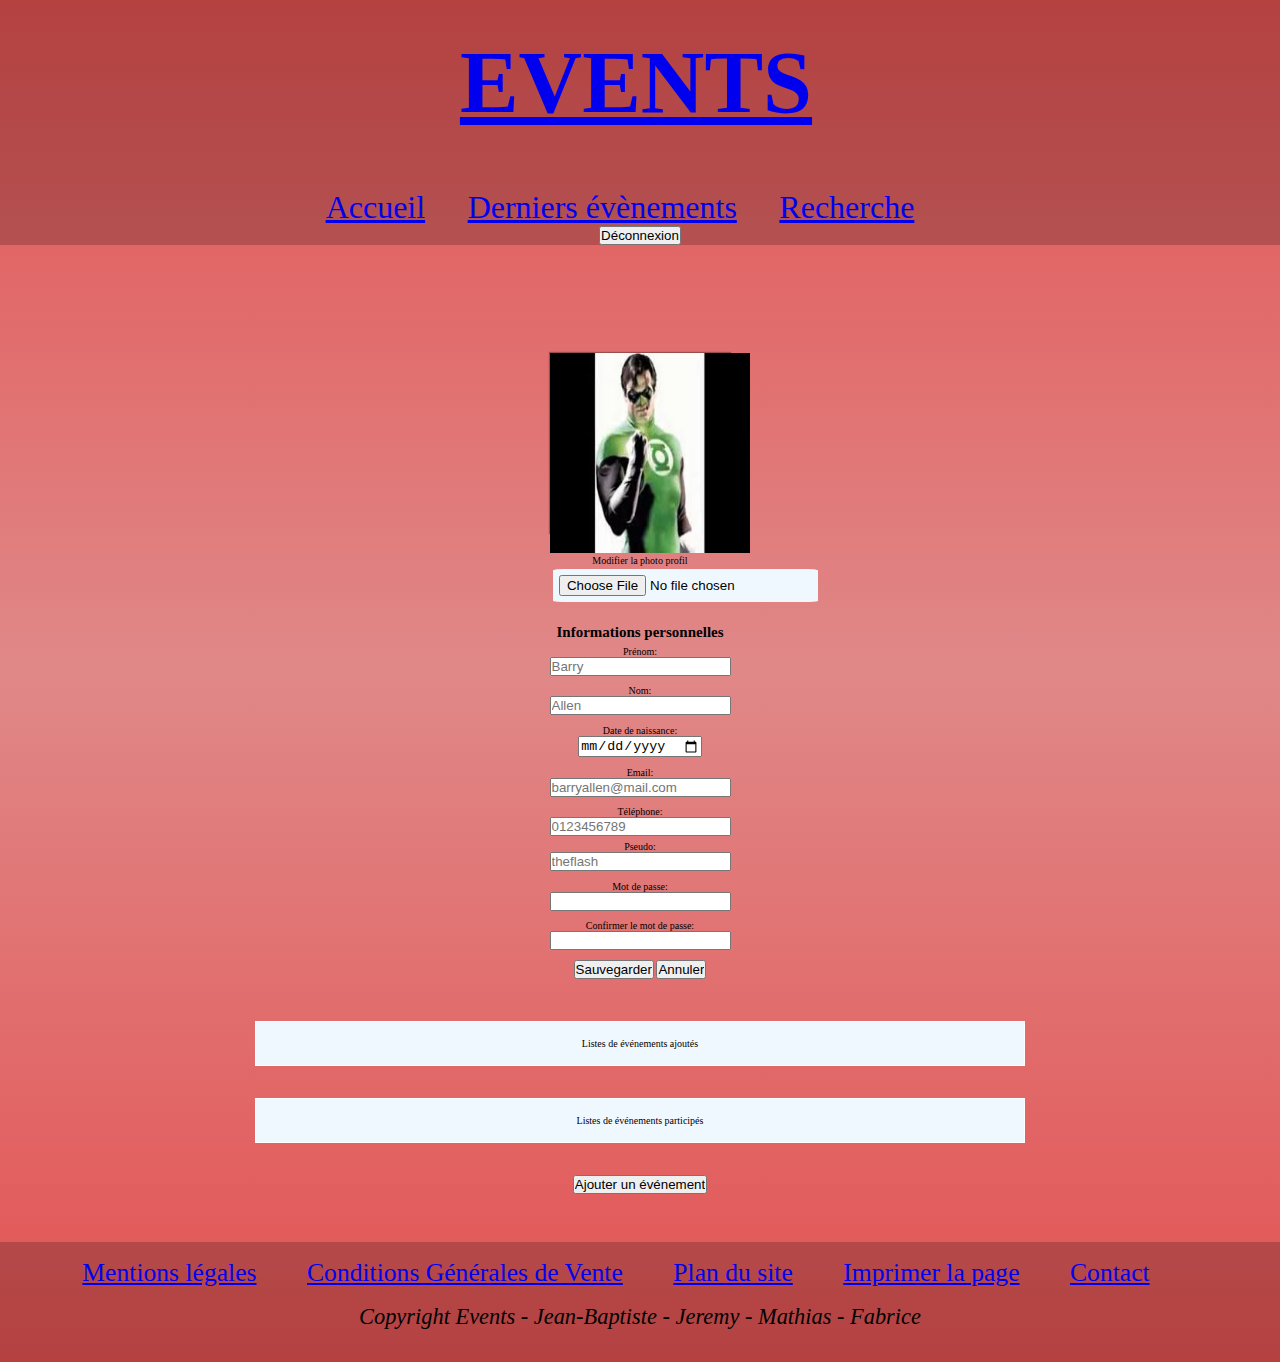
==== maquette_html/profil.html @ 63a2fde2 "premiere version" ====
<!DOCTYPE html>
<html>
<head>
  <meta charset="utf-8">
  <title>Events</title>
  <link rel="stylesheet" href="https://maxcdn.bootstrapcdn.com/font-awesome/4.5.0/css/font-awesome.min.css">
  <link rel="stylesheet" type="text/css" href="fancybox/jquery.fancybox.css">
  <link rel="stylesheet" type="text/css" href="css/style.css">
</head>

<body>
<header>

  <!-- Menu de navigation pour le format smartphone -->
  <nav id="mobile_nav">
    <h1><a href="#" title="Nom du site">Events</a></h1>
    <a href="#" title="Menu de navigation"><i class="fa fa-bars"></i></a>

    <ul id="nav_hide">
      <li><a href="index.html">Accueil</a></li>
      <li><a href="derniers_evenements.html">Derniers évènements</a></li>
      <li><a href="recherche.html">Recherche</a></li>
    </ul>
    <input class="btn logout_mobile" value="Déconnexion" type="reset">
  </nav>

  <!-- Menu de navigation pour les formats tablette/desktop -->
  <nav id="main_nav">
    <h1><a href="#">Events</a></h1>
    <ul>
      <li><a href="index.html">Accueil</a></li>
      <li><a href="derniers_evenements.html">Derniers évènements</a></li>
      <li><a href="recherche.html">Recherche</a></li>
    </ul>
    <input class="btn logout" value="Déconnexion" type="reset">
  </nav>
</header>

<main id="profil">
<div class="container" style="padding-top: 60px;">
  
  <div class="row">
    <!-- left column -->
    <div class="col-md-4 col-sm-6 col-xs-12">
      <div class="text-center" id="previewImage">
        <img src="img/greenlantern.jpg" class="avatar img-circle img-thumbnail" width="200px" height="200px" alt="photo profil">
        <p>Modifier la photo profil</p>
        <input type="file" class="text-center center-block well well-sm">
      </div>
    </div>
    <!-- edit form column -->
    <div class="col-md-8 col-sm-6 col-xs-12 personal-info">
      <h2>Informations personnelles</h2>
      <form class="form-horizontal" role="form">
        <div class="form-group">
          <label class="col-lg-3 control-label">Prénom:</label>
          <div class="col-lg-8">
            <input class="form-control" placeholder="Barry" type="text">
          </div>
        </div>
        <div class="form-group">
          <label class="col-lg-3 control-label">Nom:</label>
          <div class="col-lg-8">
            <input class="form-control" placeholder="Allen" type="text">
          </div>
        </div>
        <div class="form-group">
          <label class="col-lg-3 control-label">Date de naissance:</label>
          <div class="col-lg-8">
            <input class="form-control" placeholder="01/01/1990" type="date">
          </div>
        </div>
        <div class="form-group">
          <label class="col-lg-3 control-label">Email:</label>
          <div class="col-lg-8">
            <input class="form-control" placeholder="barryallen@mail.com" type="text">
          </div>
        </div>
        <div class="form-group">
          <label class="col-lg-3 control-label">Téléphone:</label>
          <div class="col-lg-8">
            <input class="form-control" placeholder="0123456789" type="text">
          </div>
        <div class="form-group">
          <label class="col-md-3 control-label">Pseudo:</label>
          <div class="col-lg-8">
            <input class="form-control" placeholder="theflash" type="text">
          </div>
        </div>
        <div class="form-group">
          <label class="col-md-3 control-label">Mot de passe:</label>
          <div class="col-lg-8">
            <input class="form-control" placeholder="" type="password">
          </div>
        </div>
        <div class="form-group">
          <label class="col-md-3 control-label">Confirmer le mot de passe:</label>
          <div class="col-lg-8">
            <input class="form-control" placeholder="" type="password">
          </div>
        </div>
        <div class="form-group">
          <label class="col-md-3 control-label"></label>
          <div class="save-cancel">
            <input class="btn btn-primary" value="Sauvegarder" type="button">
            <span></span>
            <input class="btn btn-default" value="Annuler" type="reset">
          </div>
        </div>
      </form>
    </div>
  </div>
  <div class="show-events">

    <div class="list-add-events">
      Listes de événements ajoutés
    </div>

<table class="add-events">
  <tr>
    <th>Date</th>
    <th>Capecité</th>   
    <th>Description</th>
    <th>Nombre de participants</th>
  </tr>
  <tr>
    <td>01/01/2012</td>
    <td>100</td>    
    <td>Spectacle</td>
    <td>70</td>
  </tr>
</table>

    <div class="list-past-events">
      Listes de événements participés
    </div>
<table class="past-events">
    <tr>
    <th>Date</th>
    <th>Capecité</th>   
    <th>Description</th>
    <th>Nombre de participants</th>
  </tr>
  <tr>
    <td>01/01/2012</td>
    <td>100</td>    
    <td>Spectacle</td>
    <td>70</td>
  </tr>
</table>

    <input class="btn btn-primary" value="Ajouter un événement" type="button">
  </div>
</div>
</main>

<footer>
  <ul>
    <li><a href="#">Mentions légales</a></li>
    <li><a href="#">Conditions Générales de Vente</a></li>
    <li><a href="#">Plan du site</a></li>
    <li><a href="#">Imprimer la page</a></li>
    <li><a href="#">Contact</a></li>
  </ul>
  <em>Copyright Events - Jean-Baptiste - Jeremy - Mathias - Fabrice</em>
</footer>

<!-- jQuery -->

<script src="https://code.jquery.com/jquery-1.12.3.min.js" integrity="sha256-aaODHAgvwQW1bFOGXMeX+pC4PZIPsvn2h1sArYOhgXQ=" crossorigin="anonymous"></script>
<!--<script src="http://code.jquery.com/jquery-1.10.2.js"></script>-->
<script type="text/javascript" src="fancybox/jquery.fancybox.pack.js"></script>

<!-- JS -->

<script type="text/javascript" src="js/script.js" ></script>
<script type="text/javascript" src="js/profil.js" ></script>

</body>
</html>
---- maquette_html/css/style.css ----
/* IMPORT des polices de Google Fonts */
@import url(https://fonts.googleapis.com/css?family=Yantramanav:400,500,700);
@import url(https://fonts.googleapis.com/css?family=Kite+One);

/* RESET des styles imposés par les navigateurs */
*
{
	margin: 0;
	padding: 0;
}

/* Styles GENERALES de la page */

body
{
	text-align: center;
	font-size: 62.5%;

	/* Permalink - use to edit and share this gradient: http://colorzilla.com/gradient-editor/#e35252+0,e08888+49,e35252+100 */
	background: rgb(227, 82, 82), url('../img/node-overlay-grey.png'); /* Old browsers */
	background: -moz-linear-gradient(top, rgba(227, 82, 82, 1) 0%, rgba(224, 136, 136, 1) 49%, rgba(227, 82, 82, 1) 100%), url('../img/node-overlay-grey.png'); /* FF3.6-15 */
	background: -webkit-linear-gradient(top, rgba(227, 82, 82, 1) 0%, rgba(224, 136, 136, 1) 49%, rgba(227, 82, 82, 1) 100%), url('../img/node-overlay-grey.png'); /* Chrome10-25,Safari5.1-6 */
	background: linear-gradient(to bottom, rgba(227, 82, 82, 1) 0%, rgba(224, 136, 136, 1) 49%, rgba(227, 82, 82, 1) 100%), url('../img/node-overlay-grey.png'); /* W3C, IE10+, FF16+, Chrome26+, Opera12+, Safari7+ */
	filter: progid:DXImageTransform.Microsoft.gradient(startColorstr='#e35252', endColorstr='#e35252', GradientType=0); /* IE6-9 */
}

li{
	list-style-type: none;
}








/*
													HEADER
*/

header{
background-color: rgba(0, 0, 0, 0.2);
margin-bottom: 3rem;
width: 100%;
}

h1{
	text-transform: uppercase;
	font-size: 3rem;
	display: inline-block;
	float: left;
	margin-top: 2rem;
	margin-left: 2rem;
}

h1~a{
	font-size: 3rem;
	float: right;
	margin-right: 2rem;
	margin-top: 2rem;
	margin-bottom: 1rem;
}

header p{
	clear: both;
	font-size: 1.2rem;
	padding: 2rem;
}

#nav_hide{
	display: none;
	clear: both;
	border-top: .2rem solid black;
	text-transform: uppercase;
	padding-top: 1rem;
}

#main_nav{
	display: none;
}

#mobile_nav li{
	font-size: 1.4rem;
	margin-top: .5rem;
}

/* Format TABLETTE */

@media screen and (min-width: 700px){

	#mobile_nav{
		display: none;
	}

	#main_nav{
		display: inherit;
	}

	h1{
		font-size: 4rem;
		float: none;
		margin: none;
	}

	#main_nav li{
		display: inline-block;
		margin-top: 3.5rem;
		font-size: 1.5rem;
	}

	#main_nav a{
		margin-right: 1rem;
	}

	header p{
		font-size: 1.4rem;
	}
}

/* Format DESKTOP et PLUS */

@media screen and (min-width: 1024px){

	h1{
		font-size: 5.5rem;
	}

	#main_nav li{
		font-size: 2rem;
	}

	#main_nav a{
		margin-right: 2.5rem;
	}

	header p{
		font-size: 1.6rem;
		width: 90%;
		margin: auto;
	}
}










/*
												FOOTER
*/

footer{
	background-color: rgba(0, 0, 0, 0.2);
	margin-top: 3rem;
	padding-bottom: 1rem;
	width: 100%;
}

footer ul{
	margin: 0 .5rem;
	padding: 1rem 0;
}

footer li{
	display: inline-block;
	margin-right: 1rem;
	font-size: 1.2rem;
}

/* Retrait du lien pour imprimer la page */
footer li:nth-child(4){
	display: none;
}

footer em{
	font-size: 1rem;
}

/* Format TABLETTE */

@media screen and (min-width: 700px){

	footer{
		padding-bottom: 1.5rem;
	}

	footer li{
		font-size: 1.4rem;
	}

	footer a{
		margin-right: 1rem;
	}

	footer em{
		font-size: 1.2rem;
	}
}

/* Format DESKTOP et PLUS */

@media screen and (min-width: 1024px){

	footer{
		padding-bottom: 2rem;
	}

	footer li{
		font-size: 1.6rem;
	}

	/* Ajout du lien pour imprimer la page */
	footer li:nth-child(4){
		display: inline-block;
	}

	footer a{
		margin-right: 2rem;
	}

	footer em{
		font-size: 1.4rem;
	}

}








/*
												Page INDEX
*/

#index_page{
	width: 90%;
	margin: auto;
}

#index_page h2{
	font-size: 2rem;
}

#index_page section{
	border: .2rem solid black;
	border-radius: .2rem;
	-webkit-border-radius: .2rem;
	-moz-border-radius: .2rem;
	margin: 2rem auto;
	padding: 1rem;
}

#index_page section p{
	font-size: 1.2rem;
}

#index_page section h3{
	font-size: 1.8rem;
}

.index_img{
	width: 90%;
	height: 15rem;
	margin: 2rem auto;
}

.index_img img{
	height: 100%;
	width: 100%;
	margin: 1rem auto;
}

#index_page section a{
	display: inline-block;
	margin: 1rem .5rem;
}

#index_page i~span{
	display: block;
	font-size: 1rem;
}

.fa-info-circle, .fa-sign-in, .fa-check-circle, .fa-commenting-o{
	font-size: 2.5rem;
}


/* Format TABLETTE */

@media screen and (min-width:700px) {

	#index_page h2{
		font-size: 2.2rem;
	}

	#index_page section p{
		font-size: 1.4rem;
	}

	#index_page section h3{
		font-size: 2rem;
	}

	.index_img{
		height: 24rem;
	}

	#index_page section a{
		margin: 1.2rem 2rem;
	}

	#index_page i~span{
		font-size: 1.2rem;
	}

	.fa-info-circle, .fa-sign-in, .fa-check-circle, .fa-commenting-o{
		font-size: 3.5rem;
	}

}

/* Format DESKTOP et PLUS */

@media screen and (min-width:1024px) {

	#index_page h2{
		font-size: 2.4rem;
	}

	#index_page section{
		display: inline-block;
		width: 40%;
		margin: 1rem;
	}

	#index_page section p{
		font-size: 1.6rem;
	}

	#index_page section h3{
		font-size: 2.2rem;
	}

	#index_page section a{
		margin: 1rem .8rem;
	}

	#index_page i~span{
		display: block;
		font-size: 1.2rem;
	}

	.fa-info-circle, .fa-sign-in, .fa-check-circle, .fa-commenting-o{
		font-size: 3.5rem;
	}

}








/*
												Page RECHERCHE
*/

#search_page{
	width: 90%;
	margin: auto;
	padding-bottom: 8%;
}

#search_page form{
	width:90%;
	margin: auto;
}

#search_page input{
	display: block;
	margin: 1rem auto;
	padding: .5rem;
	font-size: 1.2rem;
	border: none;
	border-radius: .2rem;
}

#search_page label{
	font-size: 1rem;
}

#search_page h2{
	font-size: 2rem;
}

#search_page section{
	border: .2rem solid black;
	border-radius: .2rem;
	-webkit-border-radius: .2rem;
	-moz-border-radius: .2rem;
	margin: 2rem auto;
	padding: 1rem;
}

#search_page section p{
	font-size: 1.2rem;
}

#search_page section h3{
	font-size: 1.8rem;
}

.search_img{
	width: 90%;
	height: 15rem;
	margin: 2rem auto;
}

.search_img img{
	height: 100%;
	width: 100%;
	margin: 1rem auto;
}

#search_page section a{
	display: inline-block;
	margin: 1rem .5rem;
}

#search_page i~span{
	display: block;
	font-size: 1rem;
}

.fa-commenting-o{
	font-size: 2.5rem;
}

#search_page h2~em{
	display: block;
	font-size: 1rem;
}

[title="nouvelle recherche"]{
	display: block;
	font-size: 1.2rem;
	margin-top: 3rem;
}


/* Format TABLETTE */

@media screen and (min-width:700px) {

	#search_page{
		padding-bottom: 0;
	}

	#search_page input:not([type="submit"]){
		width: 50%;
		font-size: 1.4rem;
	}

	#search_page label{
		font-size: 1.2rem;
	}

	#search_page h2{
		font-size: 2.2rem;
	}

	#search_page section p{
		font-size: 1.4rem;
	}

	#search_page section h3{
		font-size: 2rem;
	}

	.search_img{
		height: 24rem;
	}

	#search_page section a{
		margin: 1.2rem 2rem;
	}

	#search_page i~span{
		font-size: 1.2rem;
	}

	.fa-commenting-o{
		font-size: 3.5rem;
	}

	[title="nouvelle recherche"]{
		font-size: 1.4rem;
	}

}

/* Format DESKTOP et PLUS */

@media screen and (min-width:1024px) {

	#search_page input:not([type="submit"]){
		font-size: 1.6rem;
		width: 40%;
	}

	#search_page input[type="submit"]{
		font-size: 1.6rem;
		margin-top: 2rem;
		padding: .8rem;
	}

	#search_page label{
		font-size: 1.4rem;
	}

	#search_page h2{
		font-size: 2.4rem;
	}

	#search_page section{
		display: inline-block;
		width: 40%;
		margin: 1rem;
	}

	#search_page section p{
		font-size: 1.6rem;
	}

	#search_page section h3{
		font-size: 2.2rem;
	}

	#search_page section a{
		margin: 1rem .8rem;
	}

	#search_page i~span{
		display: block;
		font-size: 1.2rem;
	}

	.fa-commenting-o{
		font-size: 3.5rem;
	}


	[title="nouvelle recherche"]{
		font-size: 1.6rem;
	}

}






/*
											Page DERNIERS EVENEMENTS
*/

#last_events_page{
	width: 90%;
	margin: auto;
}

#last_events_page h2{
	font-size: 2rem;
}

#last_events_page section{
	border: .2rem solid black;
	border-radius: .2rem;
	-webkit-border-radius: .2rem;
	-moz-border-radius: .2rem;
	margin: 2rem auto;
	padding: 1rem;
}

#last_events_page section p{
	font-size: 1.2rem;
}

#last_events_page section h3{
	font-size: 1.8rem;
}

.last_events_img{
	width: 90%;
	height: 15rem;
	margin: 2rem auto;
}

.last_events_img img{
	height: 100%;
	width: 100%;
	margin: 1rem auto;
}

#last_events_page section a{
	display: inline-block;
	margin: 1rem .5rem;
}

#last_events_page i~span{
	display: block;
	font-size: 1rem;
}

.fa-commenting-o{
	font-size: 2.5rem;
}


/* Format TABLETTE */

@media screen and (min-width:700px) {

	#last_events_page h2{
		font-size: 2.2rem;
	}

	#last_events_page section p{
		font-size: 1.4rem;
	}

	#last_events_page section h3{
		font-size: 2rem;
	}

	.last_events_img{
		height: 24rem;
	}

	#last_events_page section a{
		margin: 1.2rem 2rem;
	}

	#last_events_page i~span{
		font-size: 1.2rem;
	}

	.fa-commenting-o{
		font-size: 3.5rem;
	}

}

/* Format DESKTOP et PLUS */

@media screen and (min-width:1024px) {

	#last_events_page h2{
		font-size: 2.4rem;
	}

	#last_events_page section{
		display: inline-block;
		width: 40%;
		margin: 1rem;
	}

	#last_events_page section p{
		font-size: 1.6rem;
	}

	#last_events_page section h3{
		font-size: 2.2rem;
	}

	#last_events_page section a{
		margin: 1rem .8rem;
	}

	#last_events_page i~span{
		display: block;
		font-size: 1.2rem;
	}

	.fa-commenting-o{
		font-size: 3.5rem;
	}

}







/*
												Page CONNEXION
*/

#connexion_page{
	padding-bottom: 22%;
}

#connexion_page form{
	width:90%;
	margin: auto;
}

#connexion_page input{
	display: block;
	margin: 1rem auto;
	padding: .5rem;
	font-size: 1.2rem;
	border: none;
	border-radius: .2rem;
}

#connexion_page label{
	font-size: 1rem;
}

#connexion_page a{
	font-size: .8rem;
}

#connexion_page footer{
	position: absolute;
	bottom: 0;
}

/* Format TABLETTE */

@media screen and (min-width:700px) {

	#connexion_page{
		padding-bottom: 0;
	}

	#connexion_page input:not([type="submit"]){
		width: 50%;
		font-size: 1.4rem;
	}

	#connexion_page label{
		font-size: 1.2rem;
	}

	#connexion_page a{
		font-size: 1rem;
	}
}

/* Format DESKTOP et PLUS */

@media screen and (min-width:1024px) {

	#connexion_page input:not([type="submit"]) {
		font-size: 1.6rem;
		width: 40%;
	}

	#connexion_page input[type="submit"] {
		font-size: 1.6rem;
		margin-top: 2rem;
		padding: .8rem;
	}

	#connexion_page label {
		font-size: 1.4rem;
	}

	#connexion_page a{
		font-size: 1.2rem;
	}

}








/*
											Page CREER EVENEMENT
*/


#create_event_page form{
	width:90%;
	margin: auto;
}

#create_event_page h2{
	margin: 2rem auto;
	font-size: 1.4rem;
	width: 90%;
}

#create_event_page input, #create_event_page select{
	display: block;
	margin: 1rem auto;
	padding: .5rem;
	font-size: 1.2rem;
	border: none;
	border-radius: .2rem;
	width: 80%;
}

#create_event_page input[type="submit"] {
	width: 60%;
	font-size: 1rem;
	margin: 2rem auto 0 auto;
	padding: .4rem;
}

#create_event_page label{
	font-size: 1rem;
}

#create_event_page a{
	display: block;
	font-size: .8rem;
	margin-bottom: 1rem;
}

/* Format TABLETTE */

@media screen and (min-width:700px) {

	#create_event_page h2{
		margin: 2.2rem auto;
		font-size: 1.6rem;
	}

	#create_event_page input:not([type="submit"]), #create_event_page select{
		width: 50%;
		font-size: 1.4rem;
	}

	#create_event_page input[type="submit"] {
		width: 30%;
		font-size: 1.4rem;
		margin-top: 2rem;
		padding: .8rem;
	}

	#create_event_page label{
		font-size: 1.2rem;
	}

	#create_event_page a{
		font-size: 1rem;
	}
}

/* Format DESKTOP et PLUS */

@media screen and (min-width:1024px) {

	#create_event_page input:not([type="submit"]), #create_event_page select{
		font-size: 1.6rem;
		width: 40%;
	}

	#create_event_page input[type="submit"] {
		width: 30%;
		font-size: 1.6rem;
		margin-top: 2rem;
		padding: .8rem;
	}

	#create_event_page label {
		font-size: 1.4rem;
	}

	#create_event_page a{
		font-size: 1.2rem;
	}

}






/*
									Page PANIER(Recuperation du code depuis Bootstrap)
*/

#basket_page article p{
	font-size: 1.4rem;
}

#basket_page article h4{
	font-size: 1.6rem;
	margin-top: 2rem;
}

#basket_page article a{
	display: block;
	font-size: 1.2rem;
}

#basket_page article a:first-of-type{
	margin-top: 1.5rem;
}

#basket_page span{
	display: block;
	height: .2rem;
	background-color: white;
	width: 3rem;
	margin: 2rem auto;
}

#basket_page table, #basket_page form{
	display: none;
}

#basket_page div{
	border: .2rem solid black;
	border-radius: .2rem;
	margin: 2rem auto 0 auto;
	width: 50%;
}

#basket_page div h4{
	font-size: 1.6rem;
}

#basket_page div p{
	font-size: 1.4rem;
}

#basket_page div a{
	font-size: 1.2rem;
}

/* Format TABLETTE */

@media screen and (min-width:700px) {

	#basket_page section{
		display: none;
	}

	#basket_page table {
		display: inherit;
		border-collapse: collapse;
		border-spacing: 0;
		width: 90%;
		margin:0 auto 2rem auto;
	}

	#basket_page th, #basket_page td{
		font-size: 1rem;
	}

	.table > thead > tr > th,
	.table > tbody > tr > th,
	.table > thead > tr > td,
	.table > tbody > tr > td {
		padding-top: .5rem;
		padding-bottom: .5rem;
		vertical-align: top;
		border-top: .1rem solid rgba(0, 0, 0, .8);
	}
	.table > thead > tr > th {
		vertical-align: bottom;
		border-bottom: .2rem solid rgba(0, 0, 0, .8);
	}

	.table > thead > tr:first-child > th,
	.table > thead > tr:first-child > th,
	.table > thead:first-child > tr:first-child > th,
	.table > thead > tr:first-child > td,
	.table > thead > tr:first-child > td,
	.table > thead:first-child > tr:first-child > td {
		border-top: 0;
	}

	.table > tbody + tbody {
		border-top: .2rem solid rgba(0, 0, 0, .8);
	}

	#basket_page table td[class*="col-"],
	#basket_page table th[class*="col-"] {
		position: static;
		float: none;
		display: table-cell;
	}

	#basket_page td[colspan="7"]{
		text-align: left;
		border-top: .2rem solid black;
	}

	#basket_page td[colspan="7"]~td{
		border-top: .2rem solid black;
	}

	#basket_page input{
		display: block;
		margin: 1rem auto;
		padding: .5rem;
		font-size: 1.2rem;
		border: none;
		border-radius: .2rem;
	}

}

/* Format DESKTOP et PLUS */

@media screen and (min-width:1024px) {

	#basket_page th, #basket_page td{
		font-size: 1.6rem;
	}

	#basket_page input{
		font-size: 1.4rem;
	}

}


/*
									Page PROFIL
*/
#previewImage {
    width: 180px;
    height: 180px;
    background-position: center center;
    background-size: cover;
    -webkit-box-shadow: 0 0 1px 1px rgba(0, 0, 0, .3);
    display: inline-block;
}


.well-sm {
    border: 0.1rem solid aliceblue;
    margin: 0.2rem;
    padding: 0.3rem;
    border-radius: 4%;
    background-color: aliceblue;
}

h2 {
    margin-top: 2rem;
}

.form-group {
    padding: 0.3rem;
}

.list-add-events, .list-past-events {
	cursor: pointer;
    border: 0.1rem solid white;
    padding: 1rem 0;
    margin: 2rem auto;
    background-color: aliceblue;
    width: 60%;
}

.add-events, .past-events {
    width: 80%;
    margin: 1rem auto;
    display: none;
}

table, th, td {
    border: 1px solid black;
    border-collapse: collapse;

}
th, td {
    padding: 5px;
}










/*
									Page GESTION MEMBRE(Recuperation du code depuis Bootstrap)
*/

#manage_member_page article p{
	font-size: 1.4rem;
}

#manage_member_page article h4{
	font-size: 1.6rem;
	margin-top: 2rem;
}

#manage_member_page article a{
	display: block;
	font-size: 1.2rem;
}

#manage_member_page article a:first-of-type{
	margin-top: 1.5rem;
}

#manage_member_page span{
	display: block;
	height: .2rem;
	background-color: white;
	width: 3rem;
	margin: 2rem auto;
}

#manage_member_page table{
	display: none;
}

/* Format TABLETTE */

@media screen and (min-width:700px) {

	#manage_member_page section{
		display: none;
	}

	#manage_member_page table {
		display: inherit;
		border-collapse: collapse;
		border-spacing: 0;
		width: 90%;
		margin:0 auto 2rem auto;
	}

	#manage_member_page th, #manage_member_page td{
		font-size: 1rem;
	}

	.table > thead > tr > th,
	.table > tbody > tr > th,
	.table > thead > tr > td,
	.table > tbody > tr > td {
		padding-top: .5rem;
		padding-bottom: .5rem;
		vertical-align: top;
		border-top: .1rem solid rgba(0, 0, 0, .8);
	}
	.table > thead > tr > th {
		vertical-align: bottom;
		border-bottom: .2rem solid rgba(0, 0, 0, .8);
	}

	.table > thead > tr:first-child > th,
	.table > thead > tr:first-child > th,
	.table > thead:first-child > tr:first-child > th,
	.table > thead > tr:first-child > td,
	.table > thead > tr:first-child > td,
	.table > thead:first-child > tr:first-child > td {
		border-top: 0;
	}

	.table > tbody + tbody {
		border-top: .2rem solid rgba(0, 0, 0, .8);
	}

	#manage_member_page table td[class*="col-"],
	#manage_member_page table th[class*="col-"] {
		position: static;
		float: none;
		display: table-cell;
	}

	#manage_member_page td[colspan="4"]{
		text-align: left;
		border-top: .2rem solid black;
	}

	#manage_member_page td[colspan="4"]~td{
		border-top: .2rem solid black;
	}

	#manage_member_page input{
		display: block;
		margin: 1rem auto;
		padding: .5rem;
		font-size: 1.2rem;
		border: none;
		border-radius: .2rem;
	}

}

/* Format DESKTOP et PLUS */

@media screen and (min-width:1024px) {

	#manage_member_page th, #manage_member_page td{
		font-size: 1.6rem;
	}

	#manage_member_page input{
		font-size: 1.4rem;
	}

}

/*INSCRIPTION*/
#sky-form4 label {
	font-size: 2em;
}

#sky-form4 .form-control{
	margin:auto;
}
#sky-form4 .btn-u {
	border: 0;
	color: #fff;
	font-size: 14px;
	cursor: pointer;
	font-weight: 400;
	padding: 6px 13px;
	position: relative;
	background: #54D6B5;
	white-space: nowrap;
	display: inline-block;
	text-decoration: none;
}

#sectionPhotoProfil{
	position: relative;
	width: 20rem;
	height: 13rem;
}

#sectionPhotoProfil img{
	max-width: 100%;
}
#sky-form4{
	background-color: white;
	width: 50%;
	margin: auto;
}

#sky-form4 span{
	display: none;
}

.prev,.next,.switch,.day,.month,.year{
	cursor: pointer;
}
.datepicker table tr td span{
	display: block;
width: 23%;
height: 54px;
line-height: 54px;
float: left;
margin: 1%;
cursor: pointer;
border-radius: 4px;
}
#sectionPhotoProfil{
    width: 180px;
    height: 180px;
    background-position: center center;
    background-size: cover;
    -webkit-box-shadow: 0 0 1px 1px rgba(0, 0, 0, .3);
    display: inline-block;
}

/*CONTACT*/
#contactSection form{
    color:black;
        margin-top: 70px;
}

#contactSection form textarea {
    width: 100%;
    height: 100px;
}

#contactSection form label {
    float:left;
}

#contactSection img{
    width: 25%;
position: absolute;
left: 0;
}

#contactSection p{
    color:black;
    width: 80%;
    position: absolute;
    right: 0;
    top: 50px;

}
#contactSection .modal-content {
    border-radius: 15px;
}

 #contactSection .modal-header,.modal-footer{
    background-color: #5f5c5c;
}

#contactSection .modal-footer{
    border-bottom-left-radius:10px;
    border-bottom-right-radius:10px; 
}
#contactSection .modal-header{
    border-top-left-radius:10px;
    border-top-right-radius:10px; 
}

/*
Resolution d'ecran à 320px minimum
*/
@media screen and (max-width:320px) {
	
	#sky-form4{
	background-color: white;
	width: 100%;
	margin: auto;
	}
	#sectionPhotoProfil {
    position: relative;
    width: 16rem;
    height: 13rem;
	}
	#sandbox-container label{
		width: 16rem;
	}


}

@media screen and (min-width:320px) {
	
	#sky-form4{
	background-color: white;
	width: 100%;
	margin: auto;
	}
	#sectionPhotoProfil {
    position: relative;
    width: 16rem;
    height: 13rem;
	}
	#sandbox-container label{
		width: 100%;
	}


}
@media screen and (min-width:700px) {
	
	#sky-form4{
	background-color: white;
	width: 50%;
	margin: auto;
	}
	#sectionPhotoProfil {
    position: relative;
    width: 16rem;
    height: 13rem;
	}
	#sandbox-container label{
		width: 100%;
	}


}
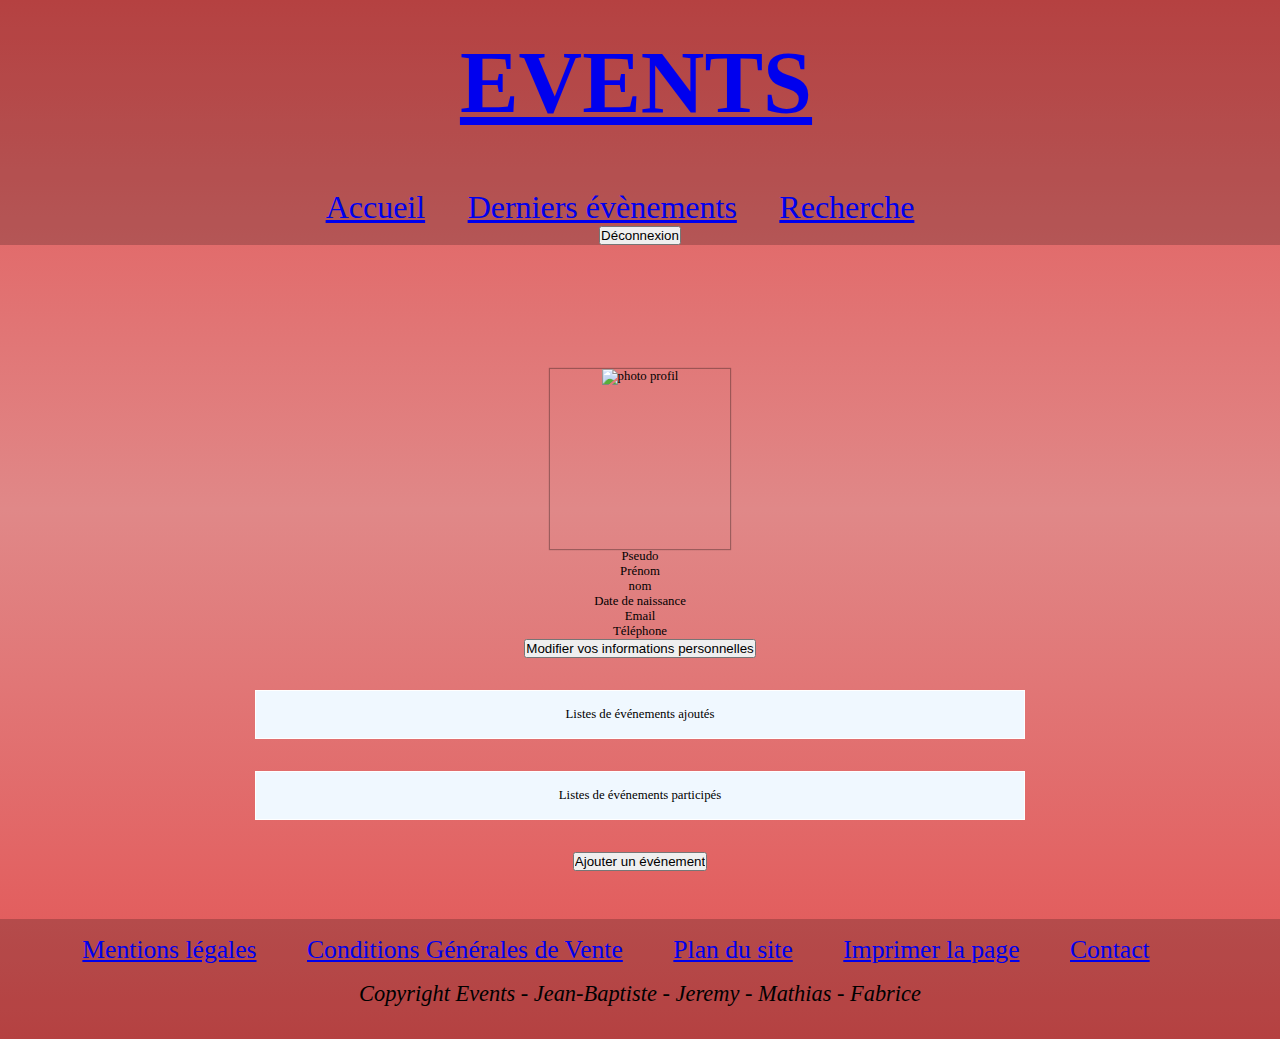
==== commit ff04518c: "modif de profil jb" ====
--- a/maquette_html/profil.html
+++ b/maquette_html/profil.html
@@ -43,73 +43,23 @@
     <!-- left column -->
     <div class="col-md-4 col-sm-6 col-xs-12">
       <div class="text-center" id="previewImage">
-        <img src="img/greenlantern.jpg" class="avatar img-circle img-thumbnail" width="200px" height="200px" alt="photo profil">
-        <p>Modifier la photo profil</p>
-        <input type="file" class="text-center center-block well well-sm">
+        <img src="" class="avatar img-circle img-thumbnail" width="200px" height="200px" alt="photo profil">
       </div>
+
+    <!-- Affichage des informations personnelles -->
+    <div class="view-profil-info">
+      <ul>
+        <li>Pseudo</li>
+        <li>Prénom</li>
+        <li>nom</li>
+        <li>Date de naissance</li>
+        <li>Email</li>
+        <li>Téléphone</li>
+        <button>Modifier vos informations personnelles</button>
+      </ul>
+      
     </div>
-    <!-- edit form column -->
-    <div class="col-md-8 col-sm-6 col-xs-12 personal-info">
-      <h2>Informations personnelles</h2>
-      <form class="form-horizontal" role="form">
-        <div class="form-group">
-          <label class="col-lg-3 control-label">Prénom:</label>
-          <div class="col-lg-8">
-            <input class="form-control" placeholder="Barry" type="text">
-          </div>
-        </div>
-        <div class="form-group">
-          <label class="col-lg-3 control-label">Nom:</label>
-          <div class="col-lg-8">
-            <input class="form-control" placeholder="Allen" type="text">
-          </div>
-        </div>
-        <div class="form-group">
-          <label class="col-lg-3 control-label">Date de naissance:</label>
-          <div class="col-lg-8">
-            <input class="form-control" placeholder="01/01/1990" type="date">
-          </div>
-        </div>
-        <div class="form-group">
-          <label class="col-lg-3 control-label">Email:</label>
-          <div class="col-lg-8">
-            <input class="form-control" placeholder="barryallen@mail.com" type="text">
-          </div>
-        </div>
-        <div class="form-group">
-          <label class="col-lg-3 control-label">Téléphone:</label>
-          <div class="col-lg-8">
-            <input class="form-control" placeholder="0123456789" type="text">
-          </div>
-        <div class="form-group">
-          <label class="col-md-3 control-label">Pseudo:</label>
-          <div class="col-lg-8">
-            <input class="form-control" placeholder="theflash" type="text">
-          </div>
-        </div>
-        <div class="form-group">
-          <label class="col-md-3 control-label">Mot de passe:</label>
-          <div class="col-lg-8">
-            <input class="form-control" placeholder="" type="password">
-          </div>
-        </div>
-        <div class="form-group">
-          <label class="col-md-3 control-label">Confirmer le mot de passe:</label>
-          <div class="col-lg-8">
-            <input class="form-control" placeholder="" type="password">
-          </div>
-        </div>
-        <div class="form-group">
-          <label class="col-md-3 control-label"></label>
-          <div class="save-cancel">
-            <input class="btn btn-primary" value="Sauvegarder" type="button">
-            <span></span>
-            <input class="btn btn-default" value="Annuler" type="reset">
-          </div>
-        </div>
-      </form>
-    </div>
-  </div>
+
   <div class="show-events">
 
     <div class="list-add-events">
@@ -173,7 +123,7 @@
 
 <!-- JS -->
 
-<script type="text/javascript" src="js/script.js" ></script>
+<!--<script type="text/javascript" src="js/script.js" ></script>-->
 <script type="text/javascript" src="js/profil.js" ></script>
 
 </body>
--- a/maquette_html/css/style.css
+++ b/maquette_html/css/style.css
@@ -1043,6 +1043,10 @@
 /*
 									Page PROFIL
 */
+.logout_mobile {
+	display: none;
+}
+
 #previewImage {
     width: 180px;
     height: 180px;
@@ -1052,13 +1056,19 @@
     display: inline-block;
 }
 
+#profil, #previewImage, p{
+	margin-top: 1rem;
+    font-size: 0.8rem;
+}
+
 
 .well-sm {
     border: 0.1rem solid aliceblue;
-    margin: 0.2rem;
-    padding: 0.3rem;
+    margin: 0.2rem auto;
+    padding: 0.3rem 1rem;
     border-radius: 4%;
     background-color: aliceblue;
+    display: block;
 }
 
 h2 {
